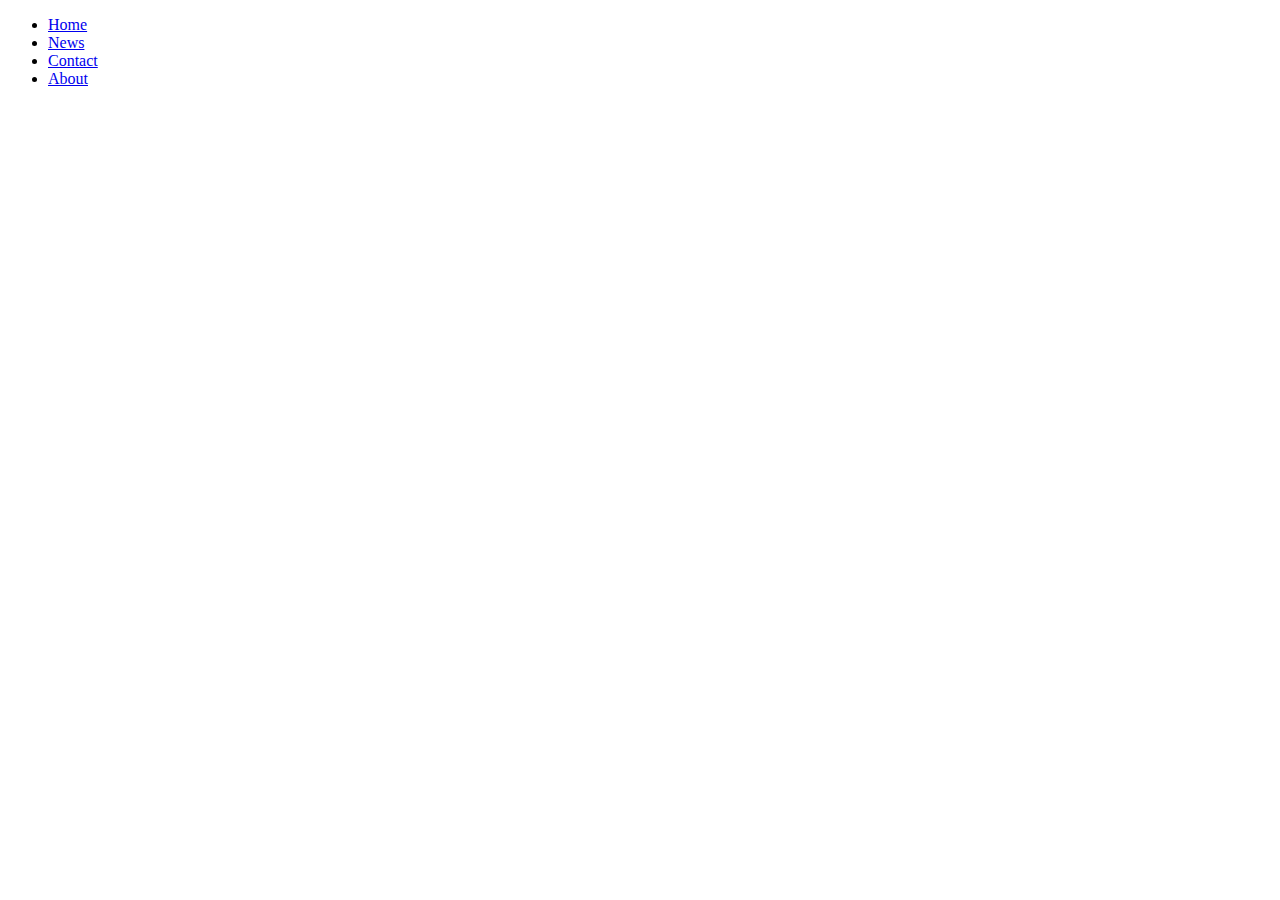
==== about.html @ e5cbef47 "Add files via upload" ====
<!DOCTYPE html>
<html>
	<head>
		<title>Web design</title>
	</head>
	<body>
		<ul>
		<header>
  <li><a href="home.html">Home</a></li>
  <li><a href="news.html">News</a></li>
  <li><a href="contact.html">Contact</a></li>
  <li><a href="about.html">About</a></li>
</ul>
</header>
	</body>
</html>
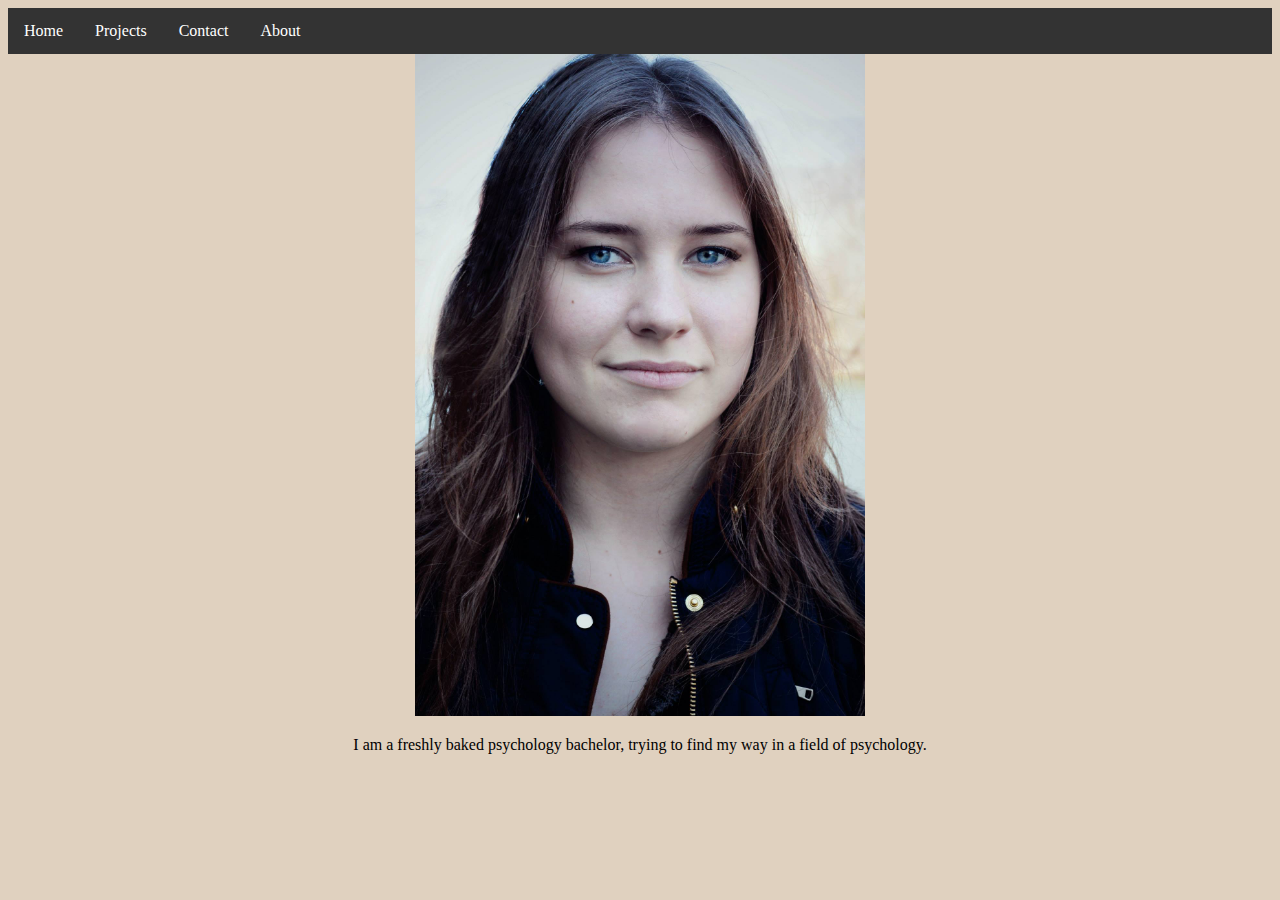
==== commit 8f2a0ff2: "Add files via upload" ====
--- a/about.html
+++ b/about.html
@@ -1,16 +1,19 @@
 <!DOCTYPE html>
 <html>
 	<head>
+	<link rel="stylesheet" type="text/css" href="style.css">
 		<title>Web design</title>
 	</head>
 	<body>
 		<ul>
 		<header>
   <li><a href="home.html">Home</a></li>
-  <li><a href="news.html">News</a></li>
+  <li><a href="projects.html">Projects</a></li>
   <li><a href="contact.html">Contact</a></li>
   <li><a href="about.html">About</a></li>
 </ul>
 </header>
+<img src="me.jpg" alt="">
+<p>I am a freshly baked psychology bachelor, trying to find my way in a field of psychology.</p>
 	</body>
 </html>--- a/style.css
+++ b/style.css
@@ -0,0 +1,122 @@
+img {
+width:450px;
+image-orientation: from-image;
+}
+body{
+background-color:#e0d1bf;
+text-align: center;
+}
+
+
+#container {
+width: 1000px;
+margin: 0 auto;
+
+background-color: #edcce2;
+
+}
+ul {
+  list-style-type: none;
+  margin: 0;
+  padding: 0;
+  overflow: hidden;
+  background-color: #333;
+}
+li {
+  float: left;
+}
+
+li a {
+  display: block;
+  color: white;
+  text-align: center;
+  padding: 14px 16px;
+  text-decoration: none;
+}
+.active {
+  background-color: "pink";
+}
+/* Change the link color to pink on hover */
+li a:hover {
+  background-color: #111;
+}
+
+
+main {
+padding: 0 10px;
+}
+header{
+background-color: #c5b1de;
+}
+.start {
+    background-color: #dbde9c;
+    color: #111;
+    display: inline-block;
+    font-family: 'Times New Roman', sans-serif;
+    font-size: 20px;
+    padding: 10px 10px;
+    font-weight: 500;
+    text-transform: uppercase;
+    text-decoration: none;
+    letter-spacing: 2px;
+    position: absolute;
+    top: 30%;
+    left: 53%;
+#home-col-1{
+display: inline-block;
+width:480px;
+border: 1px solid black;
+}
+#home-col-2{
+display: inline-block;
+width:480px;
+border: 1px solid black;
+}
+.home-3-col{
+display: inline-block;
+width: 300px;
+background-color: #c5b1de;
+border: 1px solid black;
+}
+#home-row-2-col-2 {
+margin-left: 20px;
+margin-right: 20px;
+}
+#home-row-1-col-1{
+margin-left: 20px;
+margin-right: 20px;
+}
+#about-col-1 {
+display: inline-block;
+width: 660px;
+margin-right: 20px;
+border: 1px solid black;
+background-color: #c5b1de;
+padding: 0 20px;
+}
+
+#about-col-2{
+display: inline-block;
+width: 210px;
+background-color: blue;
+border: 1px solid black;
+padding: 0 20px;
+}
+
+#about-col-1-col-1{
+display: inline-block;
+width: 300px;
+margin-right: 20px;
+}
+#about-col-1-col-2 {
+display: inline-block;
+width: 340px;
+
+}
+footer{
+background-color: #c5b1de;
+text-align: center;
+}
+p {
+text-align: center;
+}
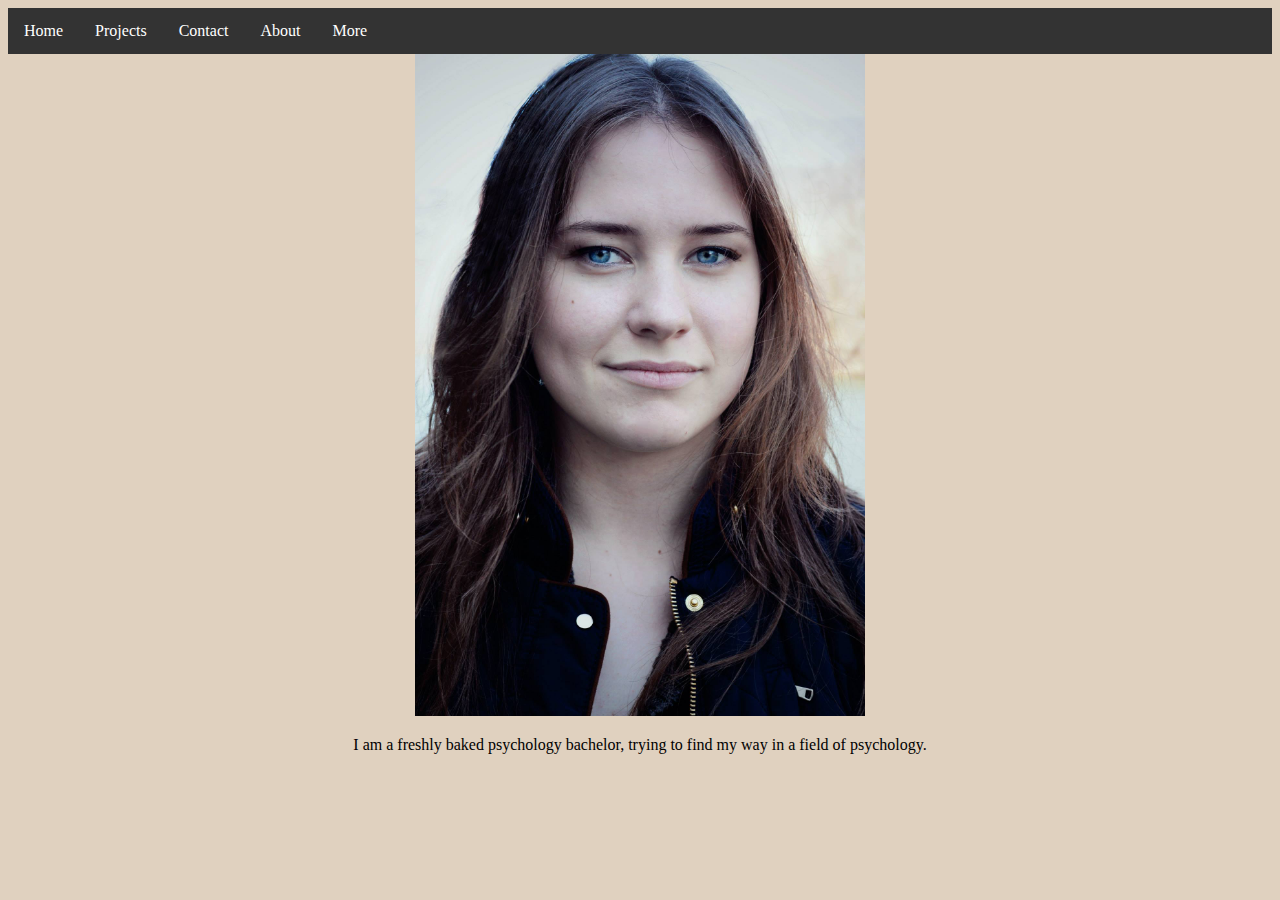
==== commit 6c62eded: "Add files via upload" ====
--- a/about.html
+++ b/about.html
@@ -11,6 +11,7 @@
   <li><a href="projects.html">Projects</a></li>
   <li><a href="contact.html">Contact</a></li>
   <li><a href="about.html">About</a></li>
+  <li><a href="more.html">More</a></li>
 </ul>
 </header>
 <img src="me.jpg" alt="">
--- a/style.css
+++ b/style.css
@@ -6,7 +6,6 @@
 background-color:#e0d1bf;
 text-align: center;
 }
-
 
 #container {
 width: 1000px;
@@ -41,7 +40,6 @@
   background-color: #111;
 }
 
-
 main {
 padding: 0 10px;
 }
@@ -49,6 +47,20 @@
 background-color: #c5b1de;
 }
 .start {
+    background-color: #dbde9c;
+    color: #111;
+    display: inline-block;
+    font-family: 'Times New Roman', sans-serif;
+    font-size: 20px;
+    padding: 10px 10px;
+    font-weight: 500;
+    text-transform: uppercase;
+    text-decoration: none;
+    letter-spacing: 2px;
+    position: absolute;
+    top: 30%;
+    left: 53%;
+.learn {
     background-color: #dbde9c;
     color: #111;
     display: inline-block;
@@ -120,3 +132,7 @@
 p {
 text-align: center;
 }
+
+i {
+font-size: 60px;
+}